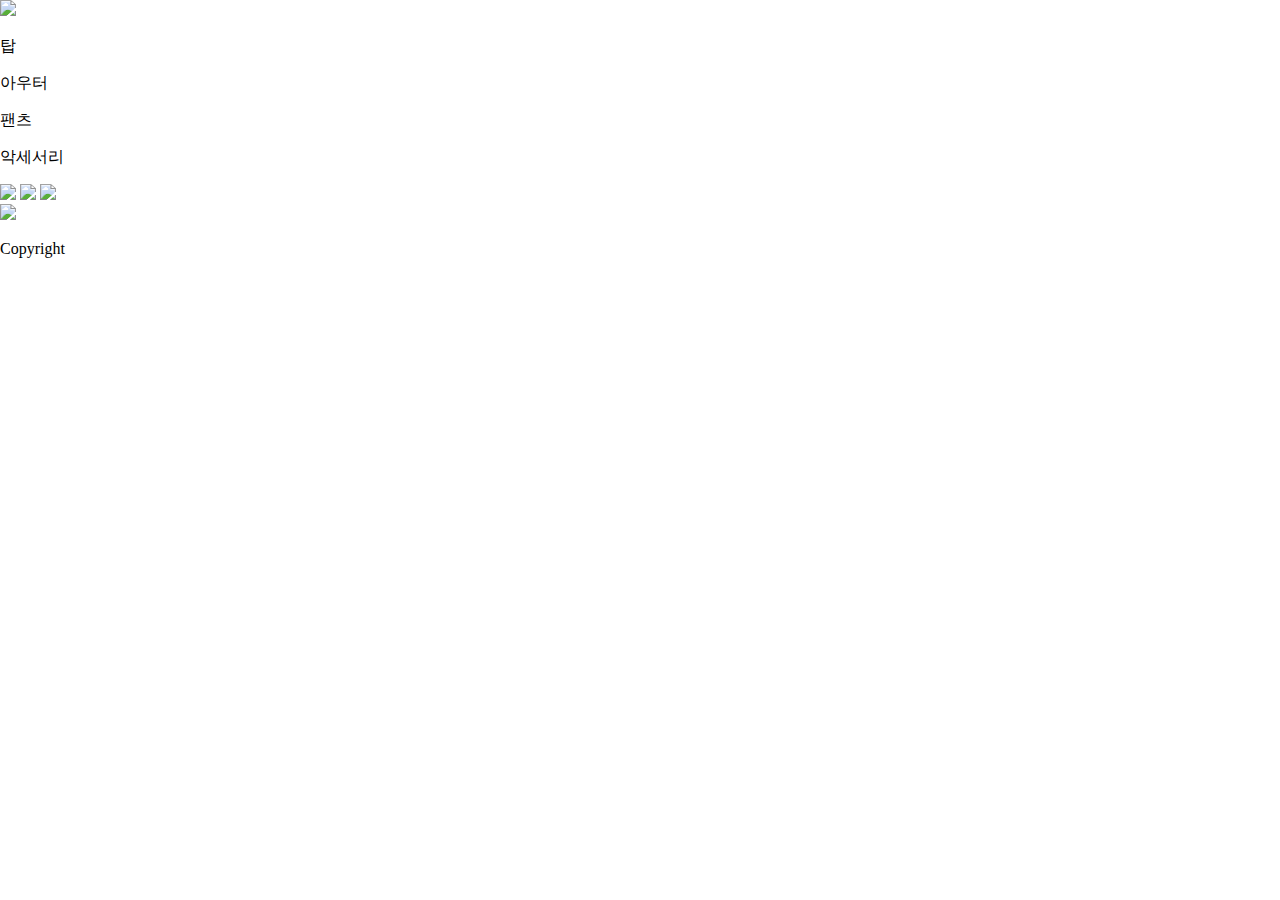
==== index.html @ 3e6f5fc1 ":sparkles: :: add footer" ====
<!DOCTYPE html>
<html lang="en">
  <head>
    <meta charset="UTF-8" />
    <meta http-equiv="X-UA-Compatible" content="IE=edge" />
    <meta name="viewport" content="width=device-width, initial-scale=1.0" />
    <link href="/내가만들기/style.css" rel="stylesheet" />
    <title>JUST쇼핑몰</title>
  </head>
  <body style="margin: 0px">
    <header class="header">
      <img src="/--------/image/logo.png" />
      <div>
        <div class="MainMenu">
          <p>탑</p>
          <p>아우터</p>
          <p>팬츠</p>
          <p>악세서리</p>
        </div>
      </div>
    </header>
    <div class="banner">
      <img src="/--------/image/banner1.jpg" />
      <img src="/--------/image/banner2.jpg" />
      <img src="/--------/image/banner3.jpg" />
    </div>
    <div>
      <div class="공지사항"></div>
      <div class="banner2"></div>
      <div class="Short"></div>
    </div>
    <footer>
      <img src="/--------/image/logo.png" />
      <div class="Copyright">
        <p>Copyright</p>
      </div>
      <div class="Short"></div>
    </footer>
  </body>
</html>
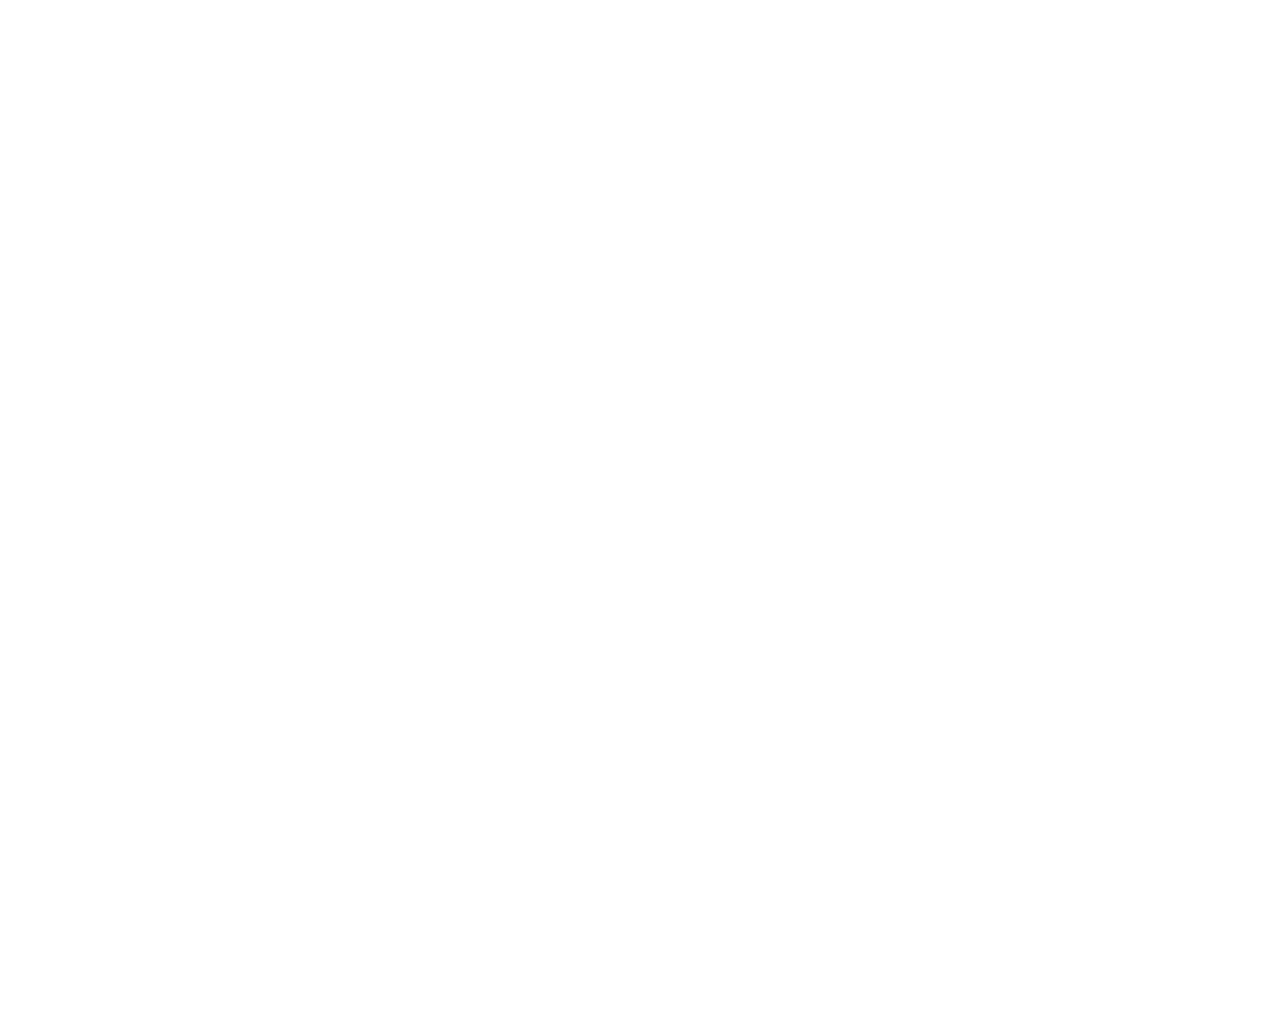
==== commit 1f28dafa: "Add files via upload" ====
--- a/index.html
+++ b/index.html
@@ -4,37 +4,18 @@
     <meta charset="UTF-8" />
     <meta http-equiv="X-UA-Compatible" content="IE=edge" />
     <meta name="viewport" content="width=device-width, initial-scale=1.0" />
-    <link href="/내가만들기/style.css" rel="stylesheet" />
-    <title>JUST쇼핑몰</title>
+    <title>Document</title>
   </head>
-  <body style="margin: 0px">
-    <header class="header">
-      <img src="/--------/image/logo.png" />
-      <div>
-        <div class="MainMenu">
-          <p>탑</p>
-          <p>아우터</p>
-          <p>팬츠</p>
-          <p>악세서리</p>
-        </div>
-      </div>
-    </header>
-    <div class="banner">
-      <img src="/--------/image/banner1.jpg" />
-      <img src="/--------/image/banner2.jpg" />
-      <img src="/--------/image/banner3.jpg" />
+  <body>
+    <div style="width: 1000px; height: 1000px">
+      <script>
+        import { Application } from "@splinetool/runtime";
+        const canvas = document.getElementById("canvas3d");
+        const app = new Application(canvas);
+        app.load(
+          "https://prod.spline.design/ZwYxz8f2KlUmHxf2/scene.splinecode"
+        );
+      </script>
     </div>
-    <div>
-      <div class="공지사항"></div>
-      <div class="banner2"></div>
-      <div class="Short"></div>
-    </div>
-    <footer>
-      <img src="/--------/image/logo.png" />
-      <div class="Copyright">
-        <p>Copyright</p>
-      </div>
-      <div class="Short"></div>
-    </footer>
   </body>
 </html>
